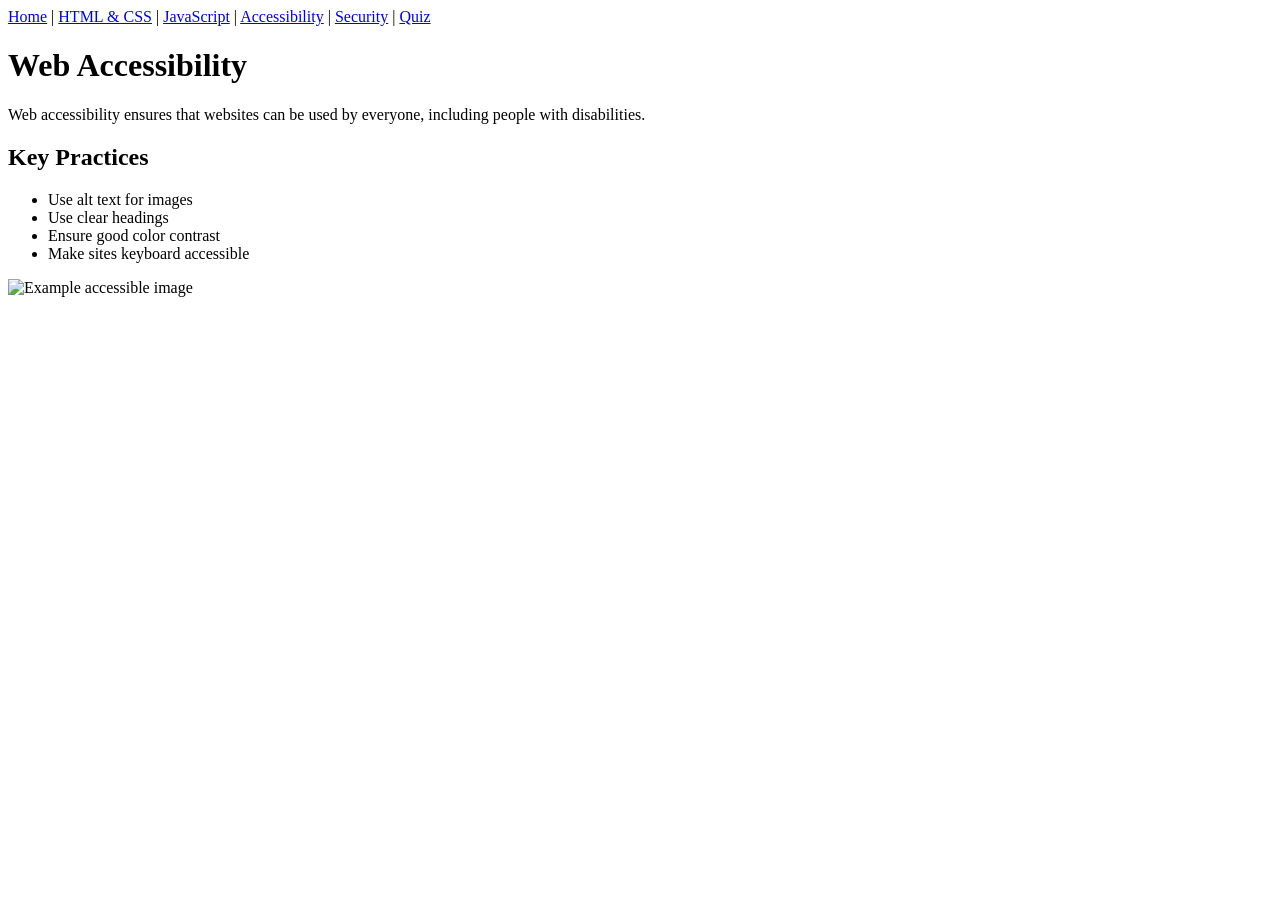
==== accessibility.html @ f166a773 "Add files via upload" ====
<!DOCTYPE html>
<html lang="en">
<head>
  <meta charset="UTF-8">
  <title>Accessibility</title>
  <link rel="stylesheet" href="styles.css">
</head>
<body>

  <nav>
    <a href="index.html">Home</a> |
    <a href="html-css.html">HTML & CSS</a> |
    <a href="javascript.html">JavaScript</a> |
    <a href="accessibility.html">Accessibility</a> |
    <a href="security.html">Security</a> |
    <a href="quiz.html">Quiz</a>
  </nav>

  <h1>Web Accessibility</h1>

  <p>
    Web accessibility ensures that websites can be used by everyone, including people with disabilities.
  </p>

  <h2>Key Practices</h2>
  <ul>
    <li>Use alt text for images</li>
    <li>Use clear headings</li>
    <li>Ensure good color contrast</li>
    <li>Make sites keyboard accessible</li>
  </ul>

  <img src="icon.png" alt="Example accessible image">

</body>
</html>
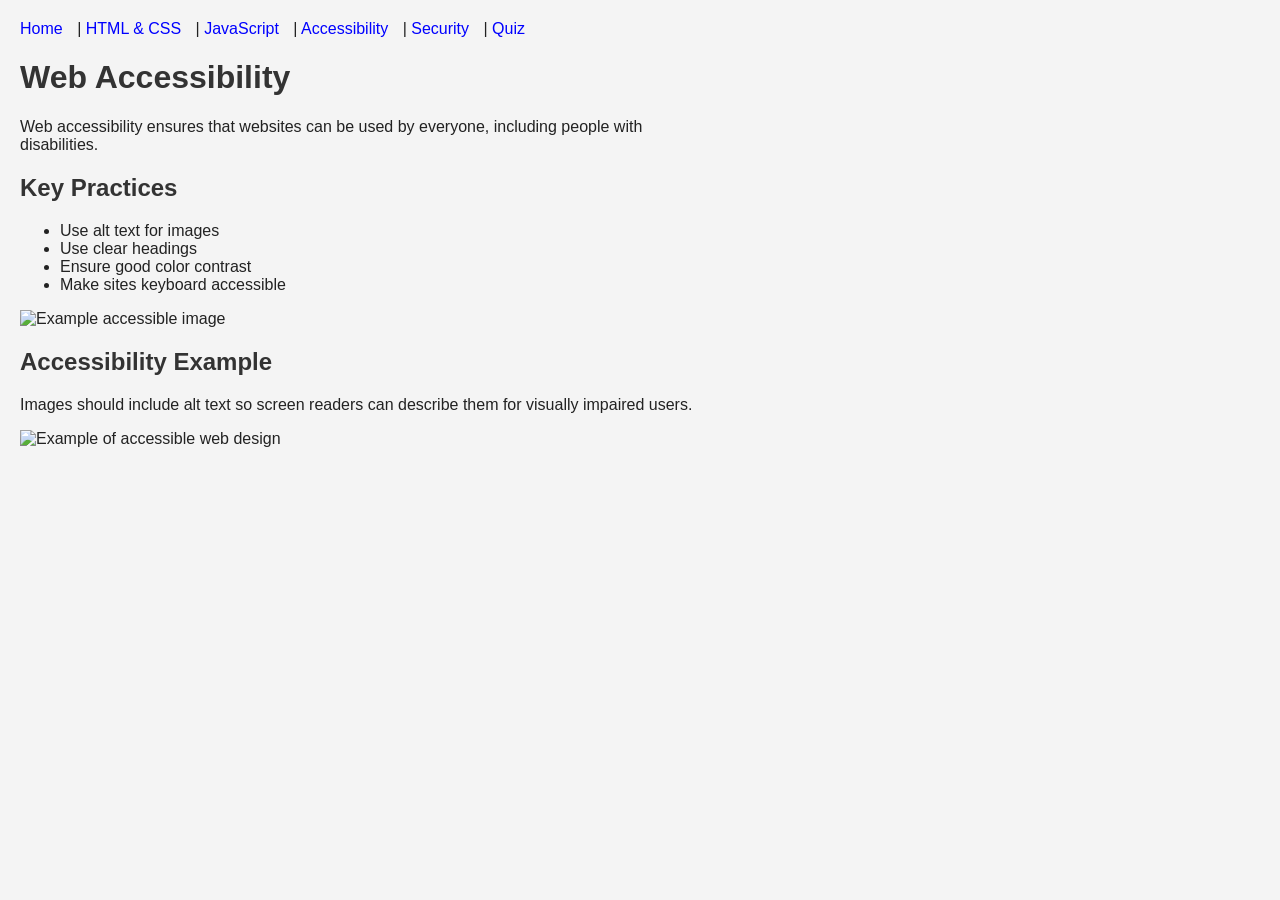
==== commit f4ab9de6: "accessibility.html" ====
--- a/accessibility.html
+++ b/accessibility.html
@@ -33,4 +33,13 @@
   <img src="icon.png" alt="Example accessible image">
 
 </body>
-</html>+</html>
+
+<h2>Accessibility Example</h2>
+
+<p>
+  Images should include alt text so screen readers can describe them
+  for visually impaired users.
+</p>
+
+<img src="yourimage.png" alt="Example of accessible web design" width="400">
--- a/styles.css
+++ b/styles.css
@@ -0,0 +1,30 @@
+body {
+  font-family: Arial, sans-serif;
+  margin: 20px;
+  background-color: #f4f4f4;
+  color: #222;
+}
+
+nav {
+  margin-bottom: 20px;
+}
+
+a {
+  margin-right: 10px;
+  text-decoration: none;
+  color: blue;
+}
+
+h1, h2 {
+  color: #333;
+}
+
+p {
+  max-width: 700px;
+}
+
+button {
+  margin: 5px 5px 10px 0;
+  padding: 10px 14px;
+  cursor: pointer;
+}
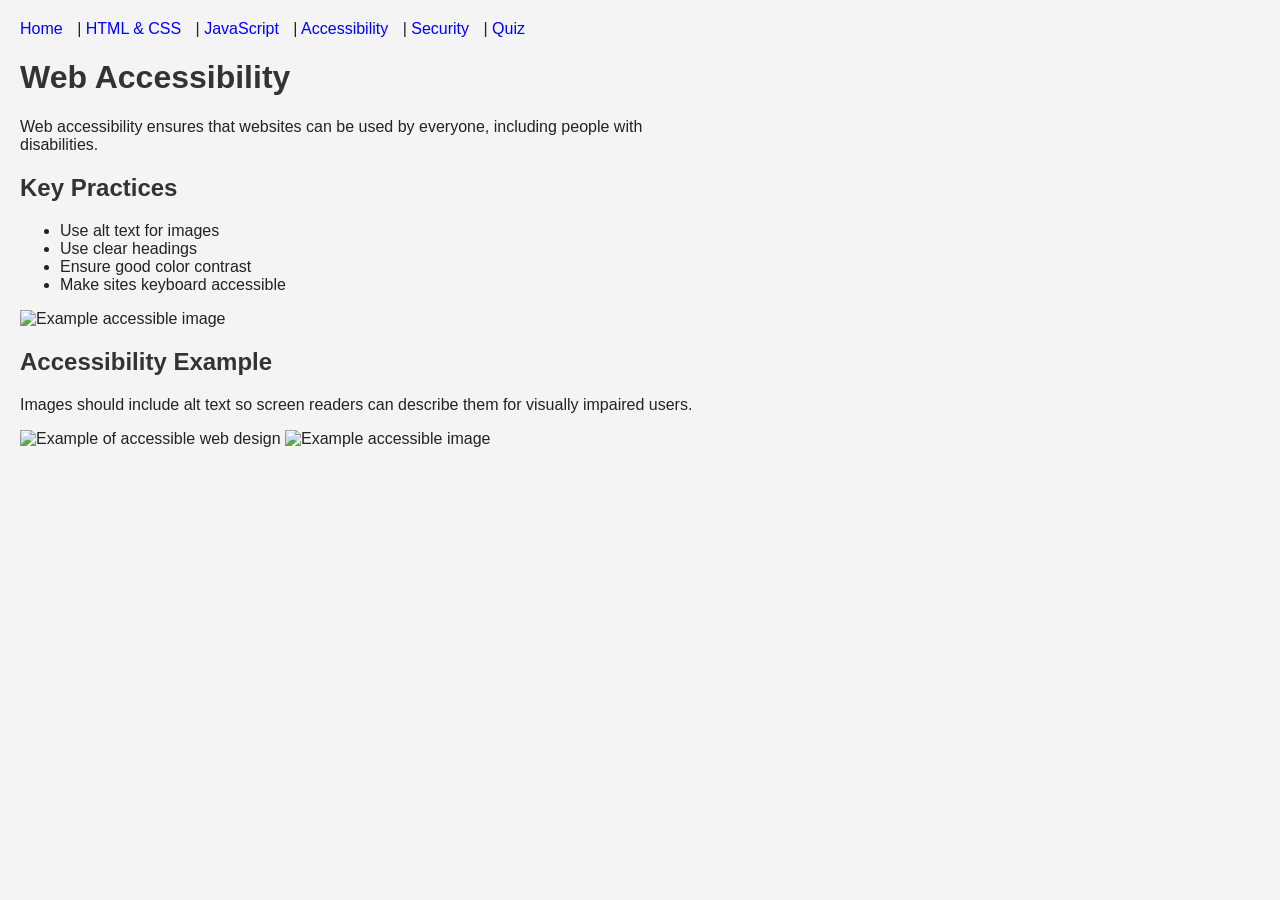
==== commit 6dd6d499: "accessibility.html" ====
--- a/accessibility.html
+++ b/accessibility.html
@@ -43,3 +43,5 @@
 </p>
 
 <img src="yourimage.png" alt="Example of accessible web design" width="400">
+
+<img src="icon.png" alt="Example accessible image" width="400">
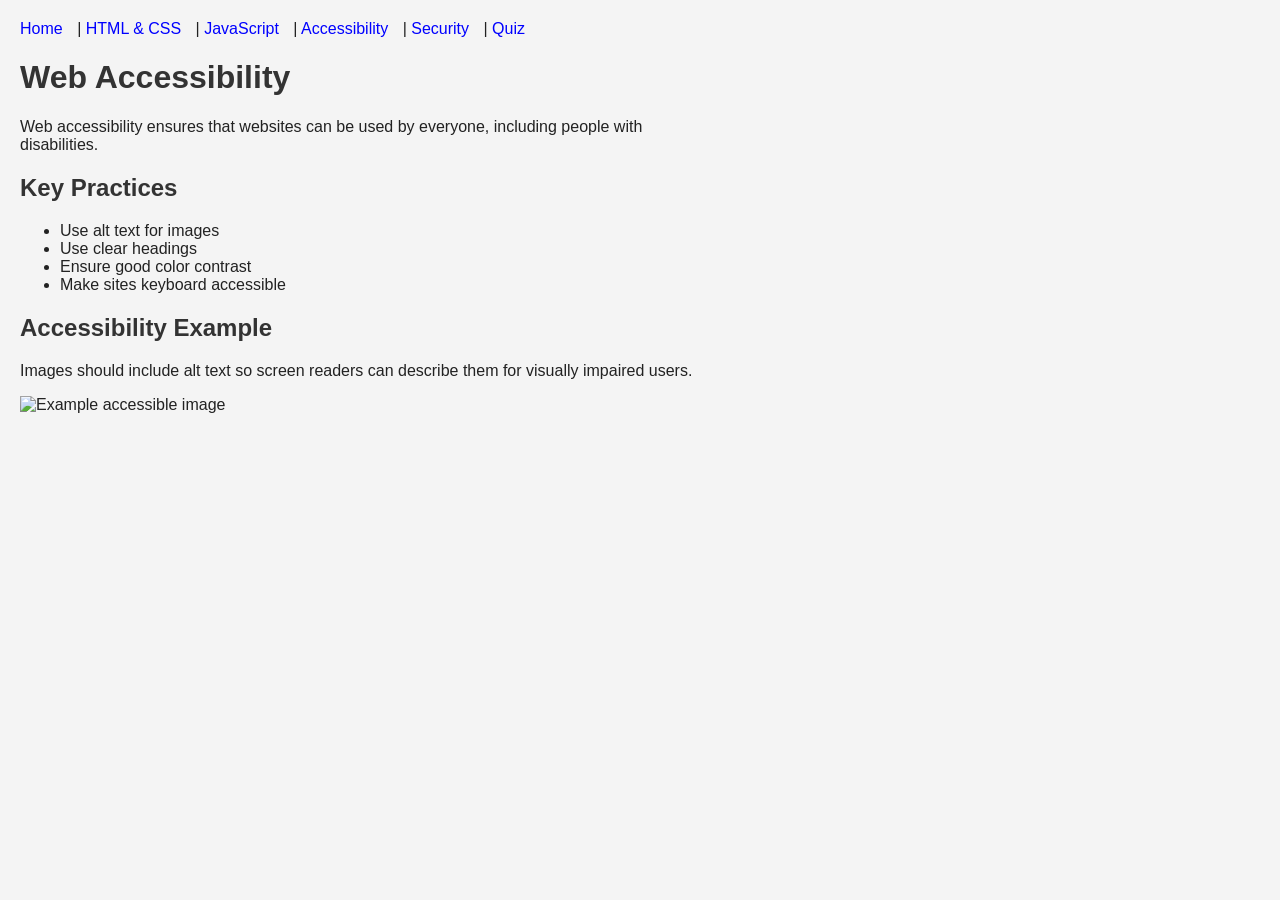
==== commit d81db746: "accessibility.html" ====
--- a/accessibility.html
+++ b/accessibility.html
@@ -30,18 +30,16 @@
     <li>Make sites keyboard accessible</li>
   </ul>
 
-  <img src="icon.png" alt="Example accessible image">
-
-</body>
-</html>
-
-<h2>Accessibility Example</h2>
+  <h2>Accessibility Example</h2>
 
 <p>
   Images should include alt text so screen readers can describe them
   for visually impaired users.
 </p>
 
-<img src="yourimage.png" alt="Example of accessible web design" width="400">
+<img src="icon.png" alt="Example accessible image" width="400">
 
-<img src="icon.png" alt="Example accessible image" width="400">
+</body>
+</html>
+
+
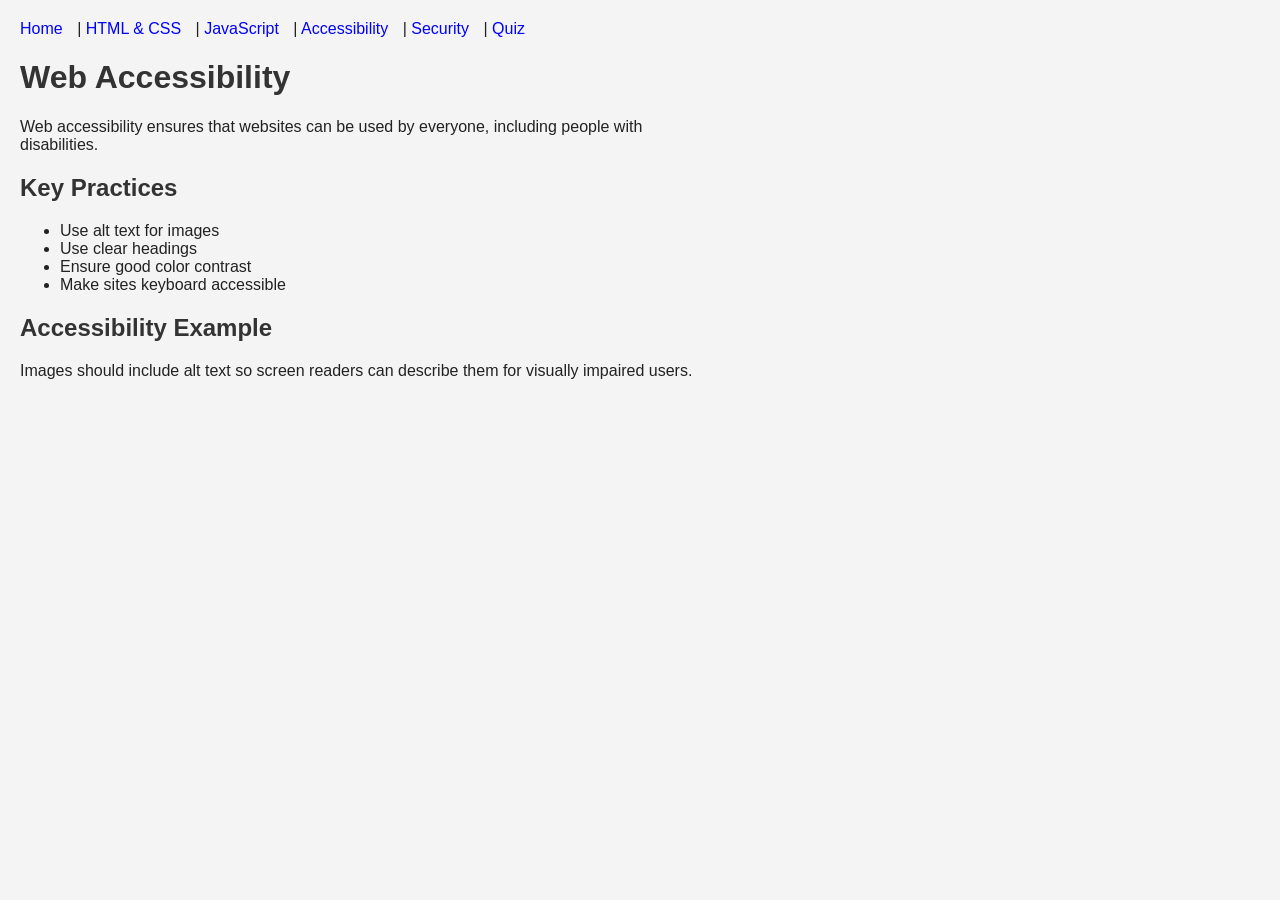
==== commit ee0ca256: "accessibility.html" ====
--- a/accessibility.html
+++ b/accessibility.html
@@ -37,7 +37,6 @@
   for visually impaired users.
 </p>
 
-<img src="icon.png" alt="Example accessible image" width="400">
 
 </body>
 </html>
